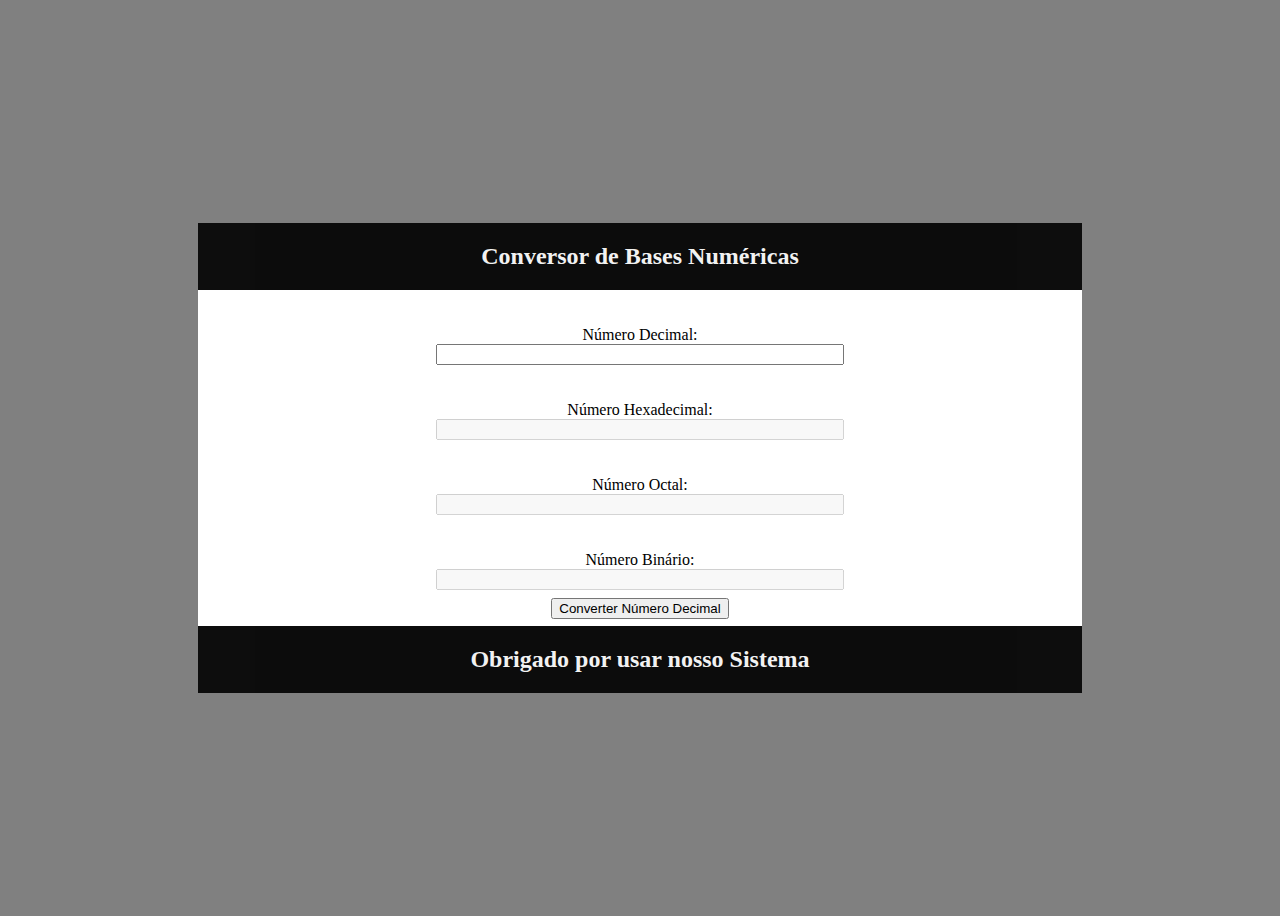
==== Conversor de Bases Númericas/Conversor sistemas de numeração.html @ ace9081c "Projeto de estudos - Conversor de bases numéricas" ====
<!DOCTYPE html>
<html lang="pt-br">
<head>
    <meta charset="UTF-8">
    <meta http-equiv="X-UA-Compatible" content="IE=edge">
    <meta name="viewport" content="width=device-width, initial-scale=1.0">
    <title>Conversor de Bases Numéricas</title>
    <link rel="stylesheet" href="./css/style.css">
</head>
<body>
    <div class="pri">
        <div class="principal">
            <div class="titulo">
                <h2>Conversor de Bases Numéricas</h2>
            </div>
            <div class="input_numero">
                <br><br>Número Decimal: <input id="numero_decimal">
                <br><br>Número Hexadecimal: <input disabled id="numero_hexadecimal">
                <br><br>Número Octal: <input disabled id="numero_octal">
                <br><br>Número Binário: <input disabled id="numero_binario">
            </div>
            <div class="botao">
                <br><br><button onclick="converterDecimal()">Converter Número Decimal</button>
            </div>
            <div class="titulo">
                <h2>Obrigado por usar nosso Sistema</h2>
            </div>
        </div>
    </div>
</body>
</html>

<script>
    function converterDecimal() {        
        var decimal = Number(numero_decimal.value); 

        var decimalO = decimal.toString(8);
        var decimalH = decimal.toString(16);
        var decimalB = decimal.toString(2);


        numero_octal.value = decimalO;
        numero_hexadecimal.value = decimalH;
        numero_binario.value = decimalB;

    }


</script>
---- Conversor de Bases Númericas/css/style.css ----
body {
    background-color: gray;
    height: 100vh;
    background-image: url(/img/numeros.jpg);
}

.pri {
    height: 100%;
    display: flex;
    justify-content: center;
    align-items: center;
}

.principal{
    width: 70%;
}

.titulo{
    display: flex;
    justify-content: center;
    align-items: center;
    background-color:black;
    color: white;
    opacity: 0.9;
}

.input_numero{
    display: flex;
    justify-content: center;
    align-items: center;
    background-color: white;
    flex-direction: column;
}

.input_numero input {
    width: 400px;
}

.botao{
    display: flex;
    justify-content: center;
    align-items: center;
    background-color: white;
}
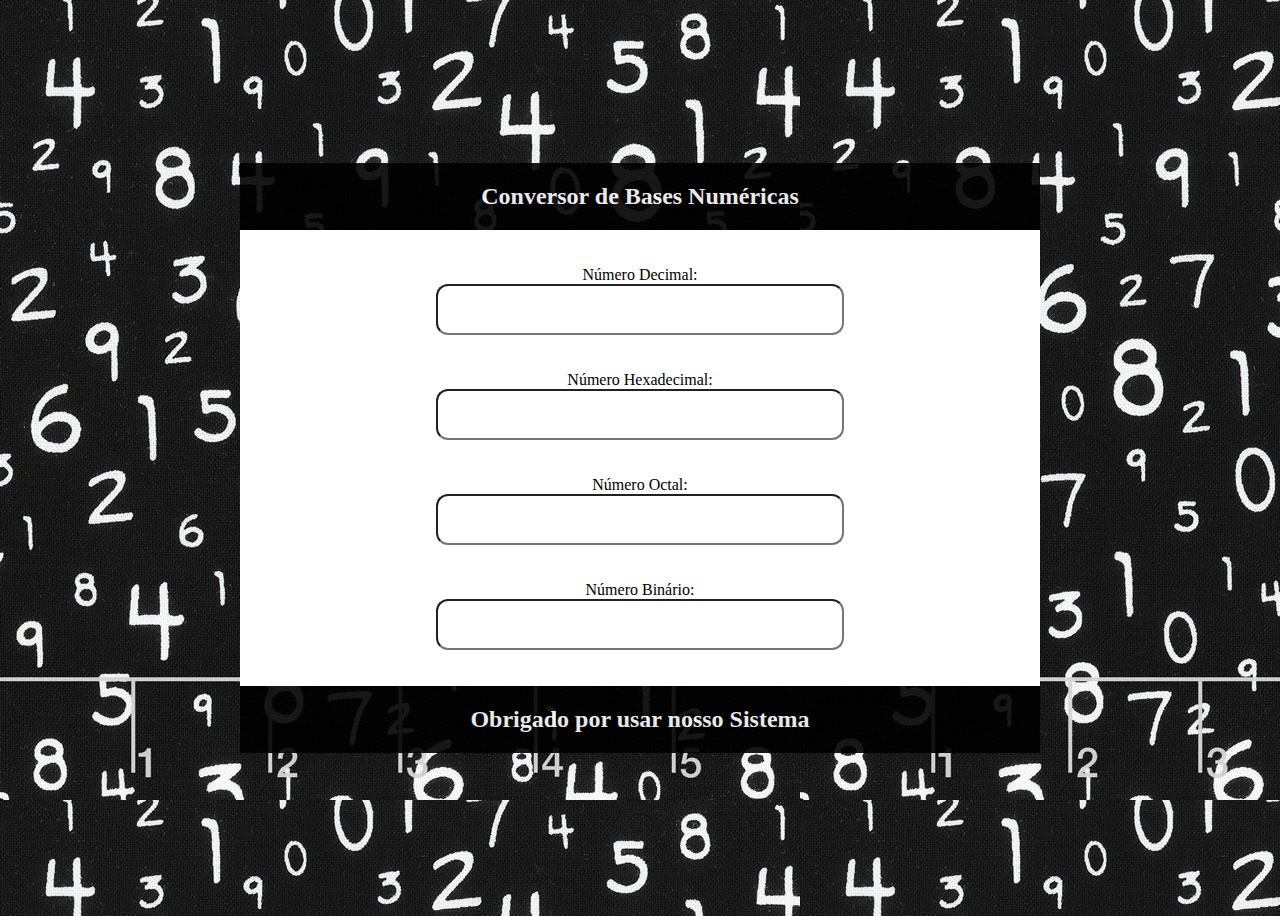
==== commit 154bf47f: "Atualizando o Conversor de bases númericas" ====
--- a/Conversor de Bases Númericas/Conversor sistemas de numeração.html
+++ b/Conversor de Bases Númericas/Conversor sistemas de numeração.html
@@ -8,19 +8,17 @@
     <link rel="stylesheet" href="./css/style.css">
 </head>
 <body>
-    <div class="pri">
+    <div class="global">
         <div class="principal">
             <div class="titulo">
                 <h2>Conversor de Bases Numéricas</h2>
             </div>
             <div class="input_numero">
-                <br><br>Número Decimal: <input id="numero_decimal">
-                <br><br>Número Hexadecimal: <input disabled id="numero_hexadecimal">
-                <br><br>Número Octal: <input disabled id="numero_octal">
-                <br><br>Número Binário: <input disabled id="numero_binario">
-            </div>
-            <div class="botao">
-                <br><br><button onclick="converterDecimal()">Converter Número Decimal</button>
+                <br><br>Número Decimal: <input id="numero_decimal" type="number" onkeyup="converterDecimal()">
+                <br><br>Número Hexadecimal: <input id="numero_hexadecimal" onkeyup="converterHexadecimal()">
+                <br><br>Número Octal: <input id="numero_octal" type="number" onkeyup="converterOctal()">
+                <br><br>Número Binário: <input id="numero_binario" type="number" onkeyup="converterBinario()">
+                <br><br>
             </div>
             <div class="titulo">
                 <h2>Obrigado por usar nosso Sistema</h2>
@@ -31,18 +29,92 @@
 </html>
 
 <script>
+
     function converterDecimal() {        
-        var decimal = Number(numero_decimal.value); 
+        let decimal = Number(numero_decimal.value); 
 
-        var decimalO = decimal.toString(8);
-        var decimalH = decimal.toString(16);
-        var decimalB = decimal.toString(2);
-
+        let decimalO = decimal.toString(8);
+        let decimalH = decimal.toString(16).toUpperCase();
+        let decimalB = decimal.toString(2);
 
         numero_octal.value = decimalO;
         numero_hexadecimal.value = decimalH;
         numero_binario.value = decimalB;
 
+        if (decimal > 999999999999) {
+            alert("Número excede o permitido!");
+
+            numero_octal.value = "";
+            numero_hexadecimal.value = "";
+            numero_binario.value = "";
+            numero_decimal.value = "";
+        }
+    }
+
+    function converterHexadecimal() {
+        let hexadecimal = numero_hexadecimal.value;
+
+        let hexadecimalM = parseInt(hexadecimal, 16);
+        let binario = hexadecimalM.toString(2);
+        let octal = hexadecimalM.toString(8);
+        let decimal = hexadecimalM.toString(10);
+
+        numero_octal.value = octal;
+        numero_decimal.value = decimal;
+        numero_binario.value = binario;
+
+        if (hexadecimal > 999999999999) {
+            alert("Número excede o permitido!");
+
+            numero_octal.value = "";
+            numero_hexadecimal.value = "";
+            numero_binario.value = "";
+            numero_decimal.value = "";
+        }
+    }
+
+    function converterOctal() {
+        let octal = Number(numero_octal.value);
+
+        let octalM = parseInt(octal, 8);
+        let decimal = octalM.toString(10);
+        let binario = octalM.toString(2);
+        let hexadecimal = octalM.toString(16).toUpperCase();
+
+        numero_decimal.value =  decimal;
+        numero_hexadecimal.value = hexadecimal;
+        numero_binario.value = binario;
+
+        if (octal > 999999999999) {
+            alert("Número excede o permitido!");
+
+            numero_octal.value = "";
+            numero_hexadecimal.value = "";
+            numero_binario.value = "";
+            numero_decimal.value = "";
+        }
+    }
+
+    function converterBinario() {
+        let binario = Number(numero_binario.value);
+
+        let binarioM = parseInt(binario, 2);
+        let decimal = binarioM.toString(10);
+        let hexadecimal = binarioM.toString(16).toUpperCase();
+        let octal = binarioM.toString(8);
+
+        numero_octal.value = octal;
+        numero_hexadecimal.value = hexadecimal;
+        numero_decimal.value = decimal;
+
+        if (binario > 999999999999999999999999999999) {
+            alert("Número excede o permitido!");
+
+            numero_octal.value = "";
+            numero_hexadecimal.value = "";
+            numero_binario.value = "";
+            numero_decimal.value = "";
+        }
     }
 
 
--- a/Conversor de Bases Númericas/css/style.css
+++ b/Conversor de Bases Númericas/css/style.css
@@ -1,18 +1,20 @@
 body {
-    background-color: gray;
     height: 100vh;
-    background-image: url(/img/numeros.jpg);
+    background-image: url(../img/numeros.jpg);
 }
 
-.pri {
+.global {
     height: 100%;
     display: flex;
     justify-content: center;
     align-items: center;
+    margin: 0 auto;
 }
 
 .principal{
-    width: 70%;
+    width: 800px;
+    height: auto;
+    min-width: 400px;
 }
 
 .titulo{
@@ -34,6 +36,10 @@
 
 .input_numero input {
     width: 400px;
+    height: 5vh;
+    text-align: center;
+    outline: none;
+    border-radius: 12px;
 }
 
 .botao{
@@ -41,4 +47,4 @@
     justify-content: center;
     align-items: center;
     background-color: white;
-}+}
